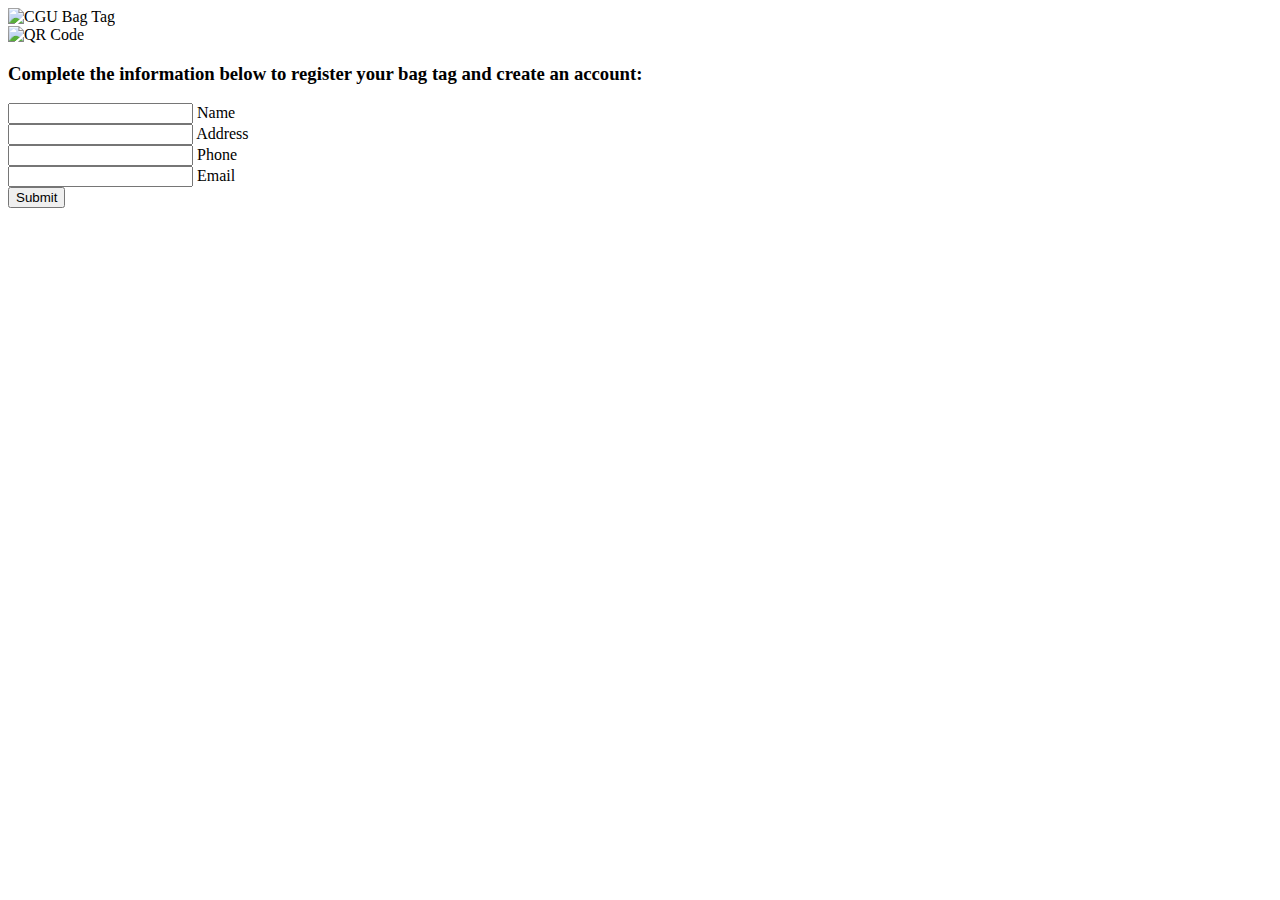
==== index.html @ 90ffa852 "changed form to index" ====
<!DOCTYPE html>
<html lang="en">
    <head>
        <meta charset="utf-8">
        <meta http-equiv="X-UA-Compatible" content="IE=edge">
        <meta name="viewport" content="width=device-width, initial-scale=1">
        <title>PHP Contact Form Template - reusable form</title>
        <script src="https://ajax.googleapis.com/ajax/libs/jquery/1.12.4/jquery.min.js"></script>
        <link href="http://fonts.googleapis.com/icon?family=Material+Icons" rel="stylesheet">
        <link rel="stylesheet" href="https://cdnjs.cloudflare.com/ajax/libs/materialize/0.98.2/css/materialize.min.css">
        <link rel="stylesheet" href="form.css" >
        <script src="form.js"></script>
    </head>
    <body >
        <div class="container">
            <div class="imagebg"></div>
            <img src="images/logo.png" alt="CGU Bag Tag" height="10%" width="10%" min-width="100px" class=logo">
            <div class="container">
                <div class="form-container z-depth-50">
                    <img src="images/qr_code.png" alt="QR Code" height="36%" width="36%" margin-bottom="20px" class="center">
                    <h3>Complete the information below to register your bag tag and create an account:</h3>
                    <div class="row">
                        <form class="col s12" id="reused_form">
                            <div class="row">
                                <div class="input-field col s12">
                                    <input id="name" type="text" name="name" required class="validate">
                                    <label for="name">Name</label>
                                </div>
                            </div>
                            <div class="row">
                                <div class="input-field col s12">
                                    <input id="text" type="text" name="text" required class="validate">
                                    <label for="text">Address</label>
                                </div>
                            </div>
                            <div class="row">
                                <div class="input-field col s12">
                                    <input id="tel" type="number" name="tel" required class="validate">
                                    <label for="tel">Phone</label>
                                </div>
                            </div>
                            <div class="row">
                                <div class="input-field col s12">
                                    <input id="email" type="email" name="email" required class="validate">
                                    <label for="email">Email</label>
                                </div>
                            </div>
                            <div>
                                <button class="waves-effect waves-light btn submitbtn" type="submit">Submit</button>
                            </div>
                        </form>
                        <div id="error_message" style="width:100%; height:100%; display:none; ">
                            <h4>
                                Error
                            </h4>
                            Sorry there was an error submitting your information.
                        </div>
                        <div id="success_message" style="width:100%; height:100%; display:none; ">
                            <h4>
                                Success! Your information was submited successfully. Check out your info by scanning your tag.
                            </h4>
                        </div>
                    </div>
                </div>
            </div>
            <!--Import jQuery before materialize.js-->
            <script type="text/javascript" src="https://code.jquery.com/jquery-2.1.1.min.js"></script>
            <script src="https://cdnjs.cloudflare.com/ajax/libs/materialize/0.98.2/js/materialize.min.js"></script>
        </div>
    </body>
</html>
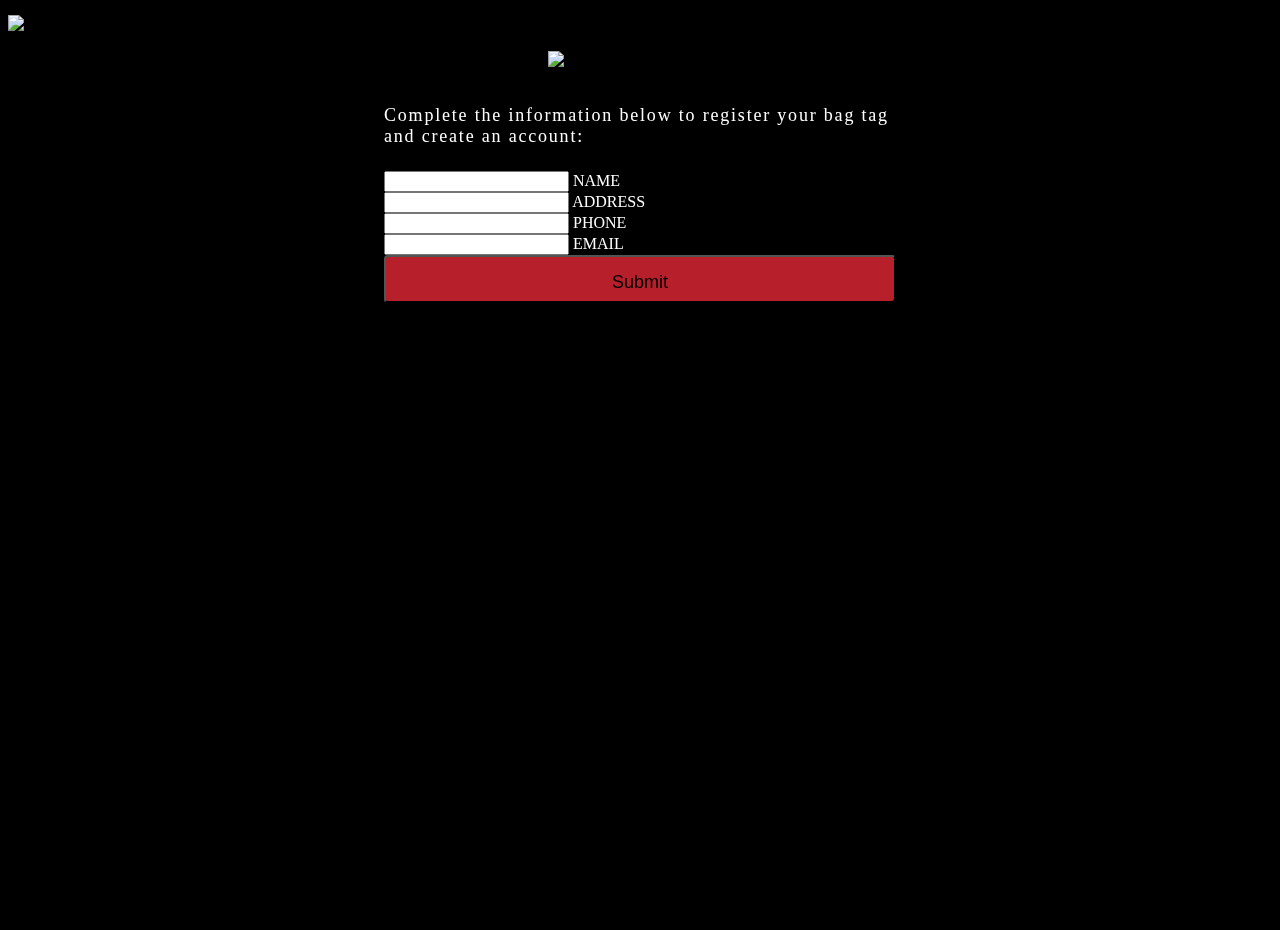
==== commit 09e62e62: "fix" ====
--- a/index.html
+++ b/index.html
@@ -4,7 +4,7 @@
         <meta charset="utf-8">
         <meta http-equiv="X-UA-Compatible" content="IE=edge">
         <meta name="viewport" content="width=device-width, initial-scale=1">
-        <title>PHP Contact Form Template - reusable form</title>
+        <title>CGU Bag Tag Tracker</title>
         <script src="https://ajax.googleapis.com/ajax/libs/jquery/1.12.4/jquery.min.js"></script>
         <link href="http://fonts.googleapis.com/icon?family=Material+Icons" rel="stylesheet">
         <link rel="stylesheet" href="https://cdnjs.cloudflare.com/ajax/libs/materialize/0.98.2/css/materialize.min.css">
@@ -14,10 +14,10 @@
     <body >
         <div class="container">
             <div class="imagebg"></div>
-            <img src="images/logo.png" alt="CGU Bag Tag" height="10%" width="10%" min-width="100px" class=logo">
+            <img src="images/logo.png" alt="CGU Bag Tag" height="10%" class="logo">
             <div class="container">
                 <div class="form-container z-depth-50">
-                    <img src="images/qr_code.png" alt="QR Code" height="36%" width="36%" margin-bottom="20px" class="center">
+                    <img src="images/qr_code.png" alt="QR Code" width="36%" margin-bottom="20px" class="center">
                     <h3>Complete the information below to register your bag tag and create an account:</h3>
                     <div class="row">
                         <form class="col s12" id="reused_form">
@@ -35,7 +35,7 @@
                             </div>
                             <div class="row">
                                 <div class="input-field col s12">
-                                    <input id="tel" type="number" name="tel" required class="validate">
+                                    <input id="tel" type="text" name="tel" required class="validate">
                                     <label for="tel">Phone</label>
                                 </div>
                             </div>
--- a/form.css
+++ b/form.css
@@ -0,0 +1,166 @@
+
+body {
+	background-color: #000000;
+}
+html,
+body {
+	height: 100%;
+
+}
+.imagebg {
+	background-image: url("images/background1.png");
+	background-repeat: no-repeat;
+	background-position: center center;
+	background-size: cover;
+	background-attachment: fixed;
+	position: fixed;
+	top: 0;
+	left: 0;
+	right: 0;
+	bottom: 0;
+	-webkit-filter: blur(1px);
+  filter: blur(1.5px);
+  opacity: 70%;
+}
+
+.form-container {
+	width: 40%;
+	height: 100%;
+	margin-left: auto;
+	margin-right: auto;
+	/*margin-top:90px;
+	margin-bottom: 30px;*/
+	padding: 30px;
+	background-color: transparent;
+	position: relative;
+	position: absolute;
+	top: 50%;
+	left: 50%;
+
+	-webkit-transform: translate(-50%, -50%);
+	-ms-transform: translate(-50%, -50%);
+	-o-transform: translate(-50%, -50%);
+	transform: translate(-50%, -50%);
+}
+
+.form-container .row {
+	margin-bottom: 0;
+}
+
+
+/* label color */
+   .input-field label {
+     color: #ffffff;
+		 font-weight: normal;
+		 text-transform: uppercase;
+   }
+   /* label focus color */
+   .input-field input[type=text]:focus + label {
+     color: #ffffff;
+   }
+   /* label underline focus color */
+   .input-field input[type=text]:focus {
+     border-bottom: 1px solid #ffffffff;
+     box-shadow: 0 1px 0 0 #ffffff;
+   }
+   /* valid color */
+   .input-field input[type=text].valid {
+     border-bottom: 1px solid #ffffff;
+     box-shadow: 0 1px 0 0 #ffffff;
+   }
+   /* invalid color */
+   .input-field input[type=text].invalid {
+     border-bottom: 1px solid #f05853;
+     box-shadow: 0 1px 0 0 #f05853;
+   }
+   /* icon prefix focus color */
+   .input-field .prefix.active {
+     color: #ffffff;
+   }
+   input:not([type]):focus:not([readonly]),
+   input[type=text]:focus:not([readonly]),
+   input[type=password]:focus:not([readonly]),
+   input[type=email]:focus:not([readonly]),
+   input[type=url]:focus:not([readonly]),
+   input[type=time]:focus:not([readonly]),
+   input[type=date]:focus:not([readonly]),
+   input[type=datetime]:focus:not([readonly]),
+   input[type=datetime-local]:focus:not([readonly]),
+   input[type=tel]:focus:not([readonly]),
+   input[type=number]:focus:not([readonly]),
+   input[type=search]:focus:not([readonly]),
+   textarea.materialize-textarea:focus:not([readonly]) {
+    border-bottom: 1px solid #ffffff;
+    box-shadow: 0 1px 0 0 #ffffff;
+}
+input:not([type]):focus:not([readonly])+label,
+input[type=text]:focus:not([readonly])+label,
+input[type=password]:focus:not([readonly])+label,
+input[type=email]:focus:not([readonly])+label,
+input[type=url]:focus:not([readonly])+label,
+input[type=time]:focus:not([readonly])+label,
+input[type=date]:focus:not([readonly])+label,
+input[type=datetime]:focus:not([readonly])+label,
+input[type=datetime-local]:focus:not([readonly])+label,
+input[type=tel]:focus:not([readonly])+label,
+input[type=number]:focus:not([readonly])+label,
+input[type=search]:focus:not([readonly])+label,
+textarea.materialize-textarea:focus:not([readonly])+label {
+    color: #ffffff;
+}
+.form-container .btn {
+    background-color: #B7202A;
+
+}
+.submitbtn {
+	line-height: 48px;
+	display: block;
+	height: 48px;
+	width: 100%;
+	text-transform: none;
+	font-size: 18px;
+	font-weight: medium;
+	border-radius: 4px;
+	box-shadow: none;
+
+}
+.center {
+  margin-top: 10%;
+	display: block;
+  margin-left: auto;
+  margin-right: auto;
+}
+
+.logo {
+  position: absolute;
+	left: 8px;
+	top: 15px;
+	height: 50px;
+	width: 100px;
+
+}
+
+.form-container h3 {
+	font-size: 18px;
+    letter-spacing: 0.1em;
+    margin-top: 36px;
+		margin-bottom: 24px;
+    padding: 0;
+    color: #ffffff;
+    font-weight: normal;
+    text-transform: none;
+    position: relative;
+
+}
+@media  all and (max-width: 640px) {
+	.form-container {
+		position: static;
+		-webkit-transform: translate(0, 0);
+		-ms-transform: translate(0, 0);
+		-o-transform: translate(0, 0);
+		transform: translate(0, 0);
+		width: 100%;
+		margin-top: 70px;
+		margin-bottom: 20px;
+	}
+}
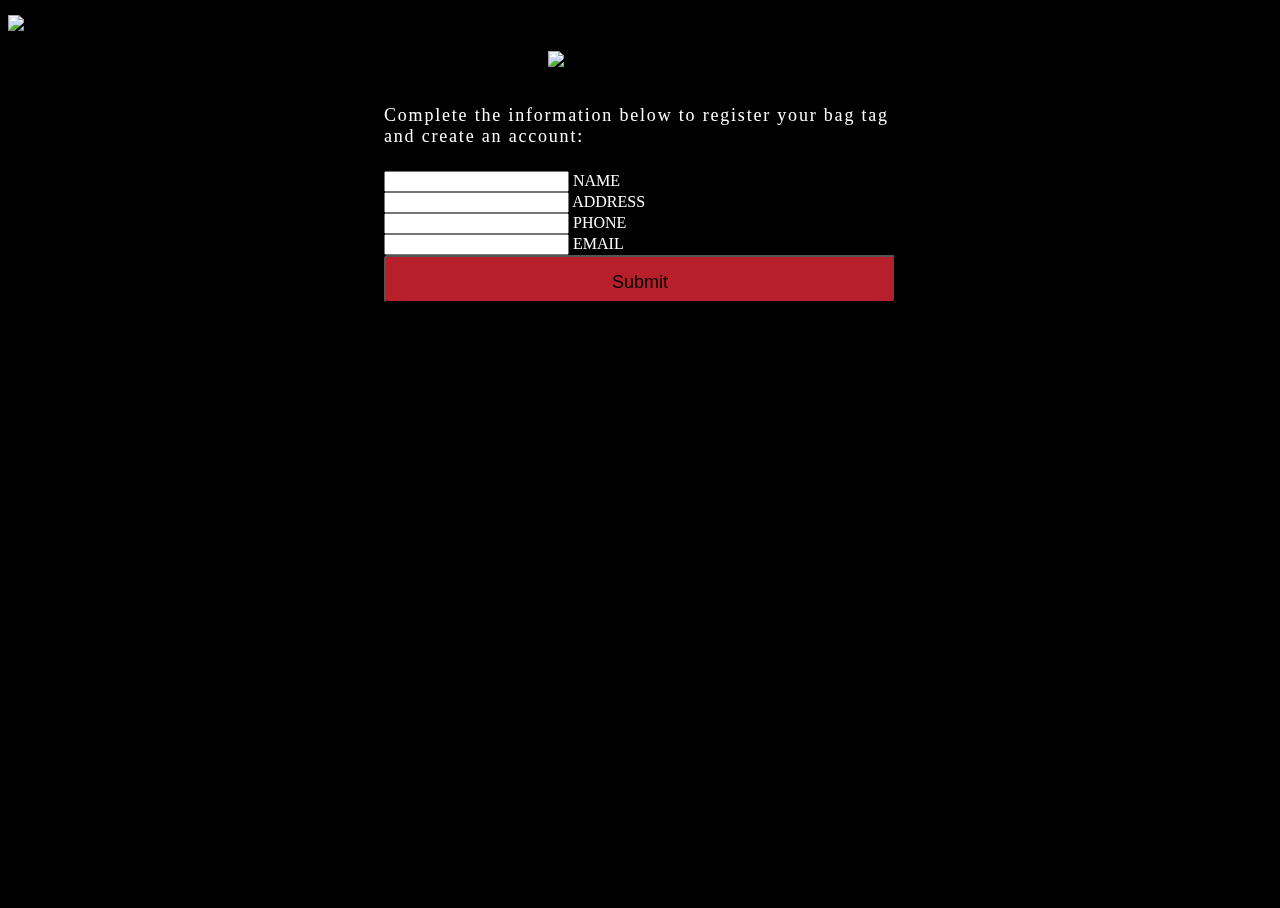
==== commit 95ad2e18: "removed" ====
--- a/index.html
+++ b/index.html
@@ -46,7 +46,8 @@
                                 </div>
                             </div>
                             <div>
-                                <button class="waves-effect waves-light btn submitbtn" type="submit">Submit</button>
+                                <button onclick="window.location.href = 'https://bagtagtracker.github.io/view.html';" class="waves-effect waves-light btn submitbtn" type="submit">Submit</button>
+
                             </div>
                         </form>
                         <div id="error_message" style="width:100%; height:100%; display:none; ">
--- a/form.css
+++ b/form.css
@@ -32,10 +32,10 @@
 	margin-bottom: 30px;*/
 	padding: 30px;
 	background-color: transparent;
-	position: relative;
-	position: absolute;
+	position: fixed;
 	top: 50%;
 	left: 50%;
+	bottom: 50%;
 
 	-webkit-transform: translate(-50%, -50%);
 	-ms-transform: translate(-50%, -50%);
